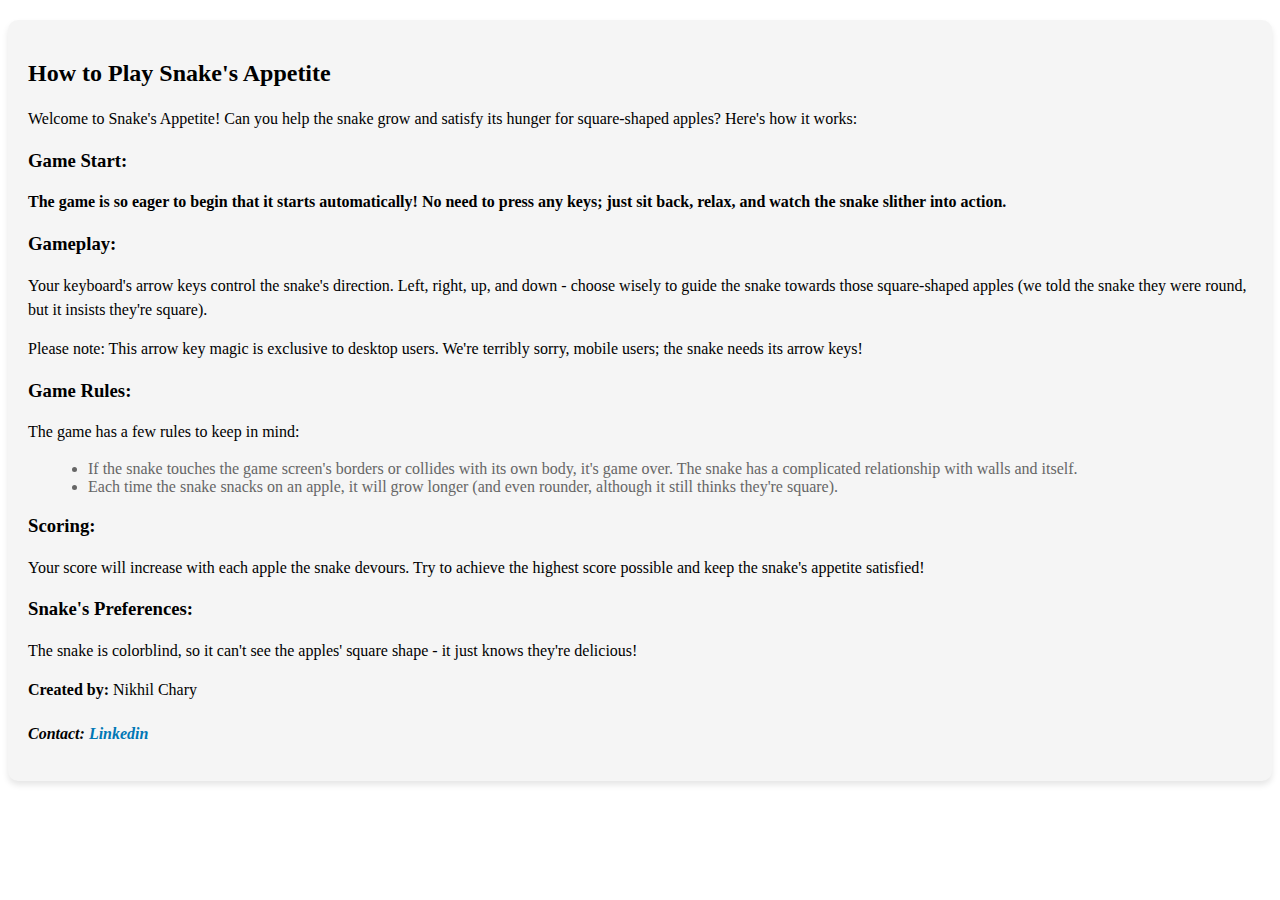
==== about.html @ fe937086 "added navbar, player Instructions section" ====
<!DOCTYPE html>
<html lang="en">

<head>
    <meta charset="UTF-8">
    <meta name="viewport" content="width=device-width, initial-scale=1.0">
    <title>Snake Game Instructions</title>
    <link rel="icon" href="navbarIcon.jpg">
    <link rel="stylesheet" href="styleForAbout.css">
</head>

<body>
    <div id="instructions">
        <h2>How to Play Snake's Appetite</h2>
        <p>Welcome to Snake's Appetite! Can you help the snake grow and satisfy its hunger for square-shaped apples? Here's how it works:</p>

        <h3>Game Start:</h3>
        <p>The game is so eager to begin that it starts automatically! No need to press any keys; just sit back, relax, and watch the snake slither into action.</p>

        <h3>Gameplay:</h3>
        <p>Your keyboard's arrow keys control the snake's direction. Left, right, up, and down - choose wisely to guide the snake towards those square-shaped apples (we told the snake they were round, but it insists they're square).</p>
        <p>Please note: This arrow key magic is exclusive to desktop users. We're terribly sorry, mobile users; the snake needs its arrow keys!</p>

        <h3>Game Rules:</h3>
        <p>The game has a few rules to keep in mind:</p>
        <ul>
            <li>If the snake touches the game screen's borders or collides with its own body, it's game over. The snake has a complicated relationship with walls and itself.</li>
            <li>Each time the snake snacks on an apple, it will grow longer (and even rounder, although it still thinks they're square).</li>
        </ul>

        <h3>Scoring:</h3>
        <p>Your score will increase with each apple the snake devours. Try to achieve the highest score possible and keep the snake's appetite satisfied!</p>

        <h3>Snake's Preferences:</h3>
        <p>The snake is colorblind, so it can't see the apples' square shape - it just knows they're delicious!</p>

        <p><strong>Created by:</strong> Nikhil Chary</p>
        <p><strong>Contact:</strong> <a id="linkedin-link" href="https://www.linkedin.com/in/nikhil-chary-7b778b238/" target="_blank">Linkedin</a></p>
    </div>
</body>

</html>
---- styleForAbout.css ----
/* Style for the entire instructions section */
#instructions {
    background-color: #f5f5f5;
    padding: 20px;
    border-radius: 10px;
    box-shadow: 0 4px 6px rgba(0, 0, 0, 0.1);
    margin: 20px 0;
}

/* Style for individual paragraphs */
#instructions p {
    font-size: 16px;
    line-height: 1.5;
    margin-bottom: 15px;
}

/* Style for headers */
#instructions h2 {
    font-size: 24px;
    font-weight: bold;
    margin-bottom: 20px;
}

/* Style for ordered lists */
#instructions ol {
    list-style-type: decimal;
    margin-left: 20px;
}

/* Style for list items in ordered lists */
#instructions li {
    color: #666;
}

/* Style for specific links */
#linkedin-link {
    color: #0077B5;
    text-decoration: none;
    font-weight: bold;
}

#linkedin-link:hover {
    color: #004471;
}

/* Style for the "Blink Color" section */
#instructions p:nth-last-child(1) {
    margin-top: 20px;
}

/* Add some space between paragraphs */
#instructions p + p {
    margin-top: 10px;
}

/* Additional style for the "Game Start" paragraph */
#instructions p:nth-child(4) {
    font-weight: bold;
}

/* Style for the "Game Rules" section */
#instructions ul {
    list-style-type: disc;
    margin-left: 20px;
}

/* Style for the "Game Rules" list items */
#instructions ul li {
    color: #666;
}

/* Additional style for the humor about mobile users */
#instructions p:nth-last-child(1) {
    font-style: italic;
}
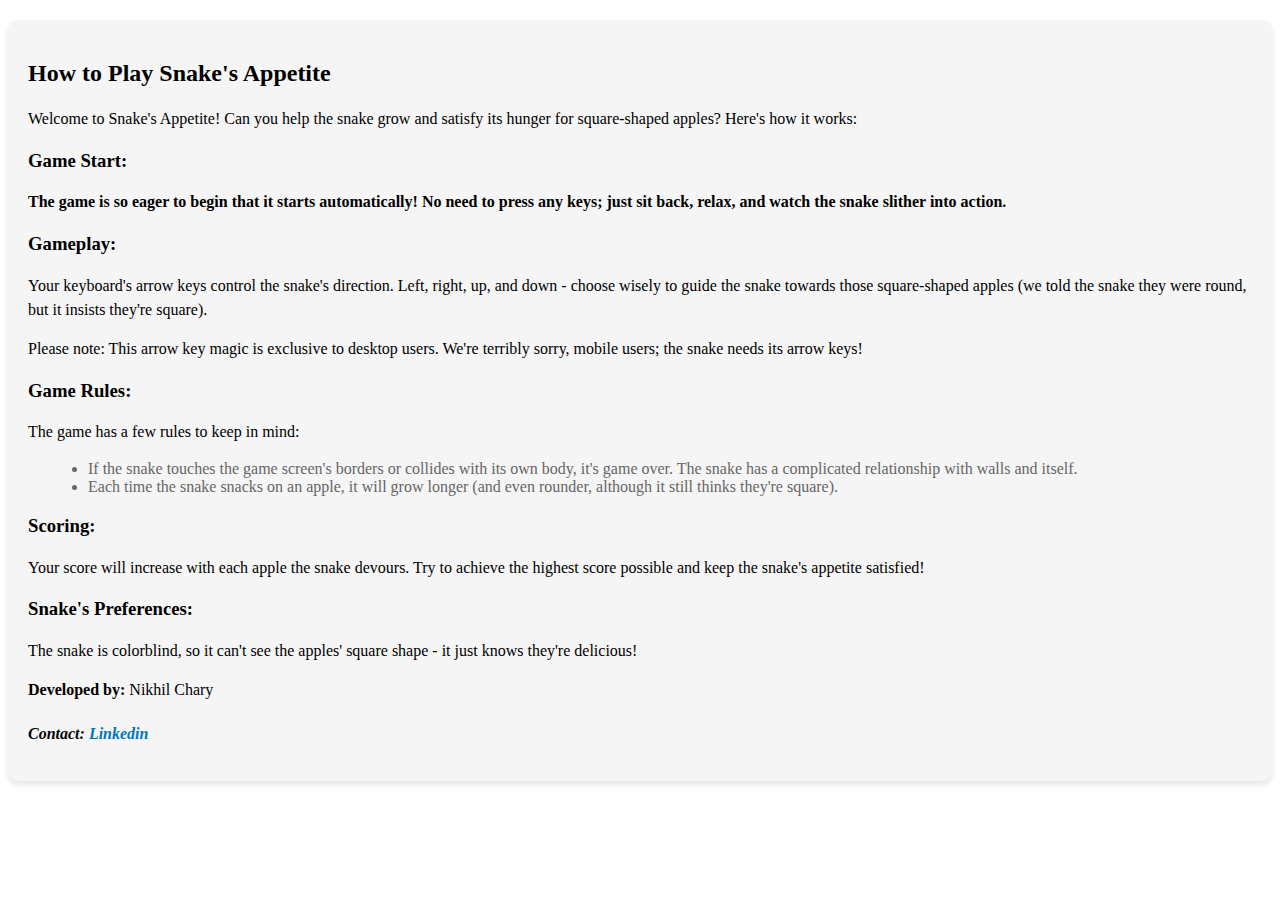
==== commit 272e6868: "changed 'created' to 'developed' in about.html" ====
--- a/about.html
+++ b/about.html
@@ -34,7 +34,7 @@
         <h3>Snake's Preferences:</h3>
         <p>The snake is colorblind, so it can't see the apples' square shape - it just knows they're delicious!</p>
 
-        <p><strong>Created by:</strong> Nikhil Chary</p>
+        <p><strong>Developed by:</strong> Nikhil Chary</p>
         <p><strong>Contact:</strong> <a id="linkedin-link" href="https://www.linkedin.com/in/nikhil-chary-7b778b238/" target="_blank">Linkedin</a></p>
     </div>
 </body>
